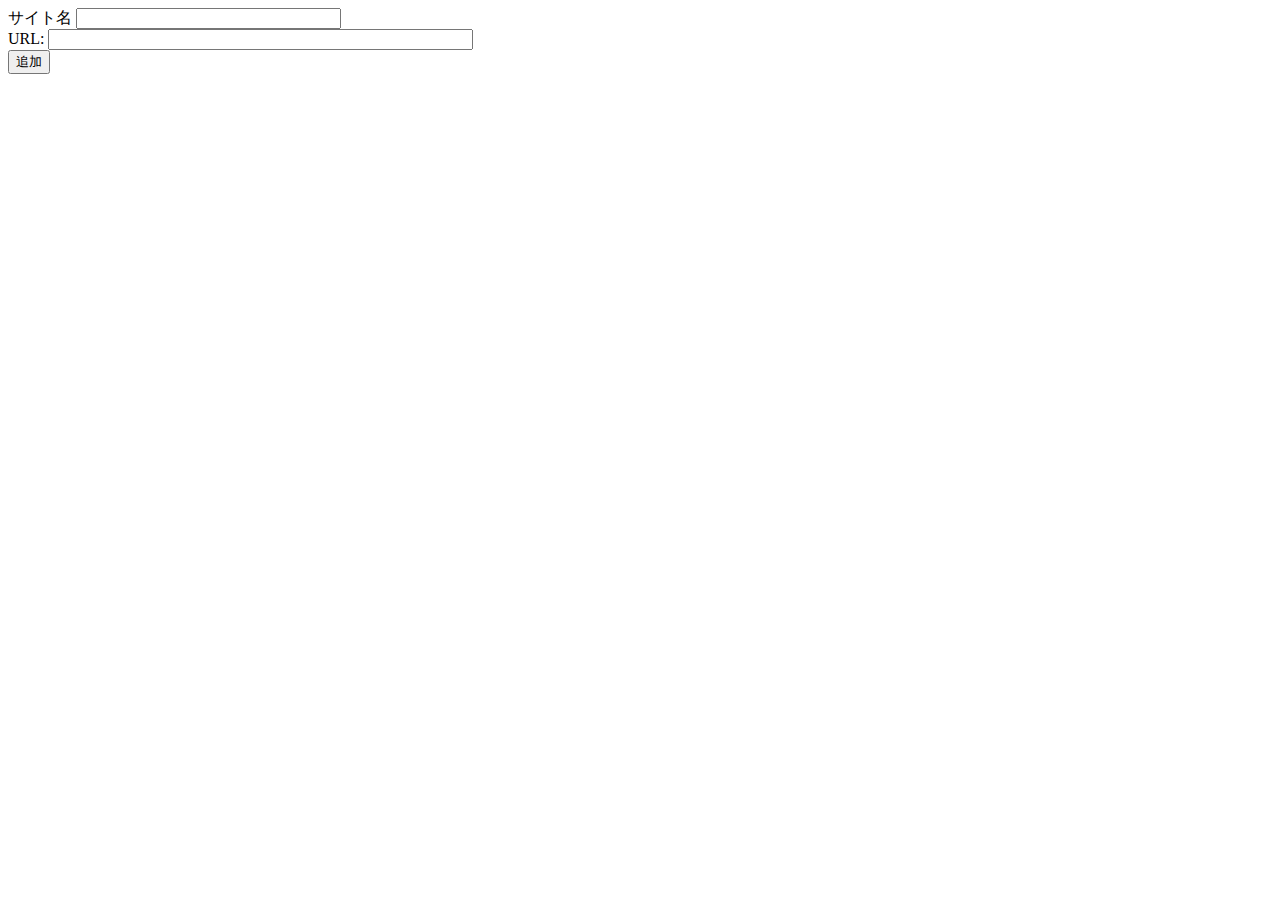
==== sample.html @ 1d20ab57 "6.5.2 新規にノードを作成する" ====
<!DOCTYPE html>
<html lang="en">
<head>
    <meta charset="UTF-8">
    <meta name="viewport" content="width=device-width, initial-scale=1.0">
    <title>Document</title>
</head>
<body>
    <form>
        <div>
            <label for="name">サイト名</label>
            <input type="text" name="name" id="name" size="30">
        </div>
        <div>
            <label for="url">URL:</label>
            <input type="text" name="url" id="url" size="50">
        </div>
        <div><input type="button" value="追加" id="btn"></div>
    </form>
    <div id="list"></div>
    <script src="sample.js"></script>
</body>
</html>
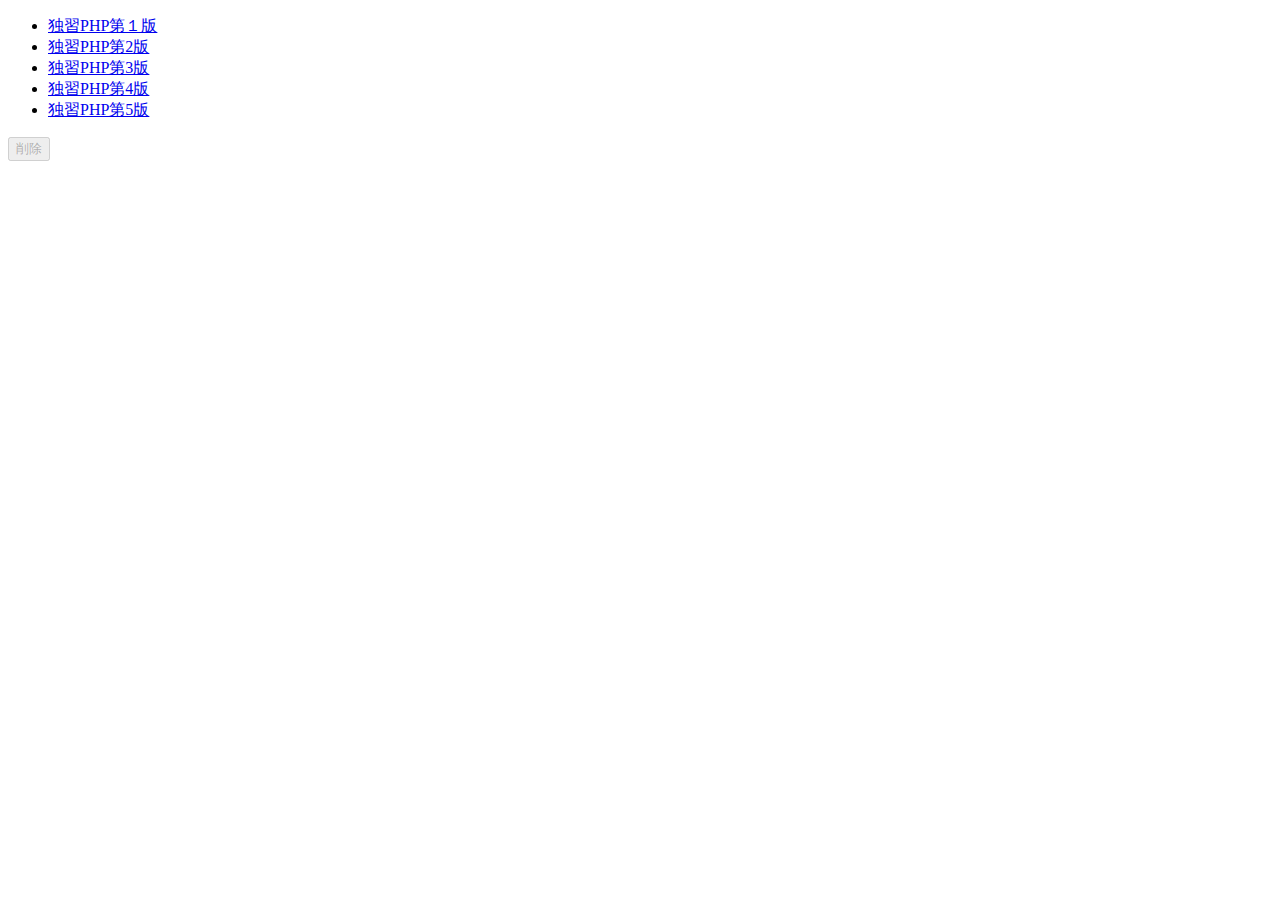
==== commit 38923e8d: "6.5.3 既存のノードを置きかえ・削除" ====
--- a/sample.html
+++ b/sample.html
@@ -6,18 +6,15 @@
     <title>Document</title>
 </head>
 <body>
-    <form>
-        <div>
-            <label for="name">サイト名</label>
-            <input type="text" name="name" id="name" size="30">
-        </div>
-        <div>
-            <label for="url">URL:</label>
-            <input type="text" name="url" id="url" size="50">
-        </div>
-        <div><input type="button" value="追加" id="btn"></div>
-    </form>
-    <div id="list"></div>
+    <ul id="list">
+        <li><a href="JavaScript:void(0)" data-isbn="978-4-7981-3547-1">独習PHP第１版</a></li>
+        <li><a href="JavaScript:void(0)" data-isbn="978-4-7741-8030-4">独習PHP第2版</a></li>
+        <li><a href="JavaScript:void(0)" data-isbn="978-4-7741-7984-1">独習PHP第3版</a></li>
+        <li><a href="JavaScript:void(0)" data-isbn="978-4-7981-4402-3">独習PHP第4版</a></li>
+        <li><a href="JavaScript:void(0)" data-isbn="978-4-8222-9644-5">独習PHP第5版</a></li>
+    </ul>
+    <input type="button" value="削除" id="del" disabled/>
+    <div id="pic"></div>
     <script src="sample.js"></script>
 </body>
 </html>
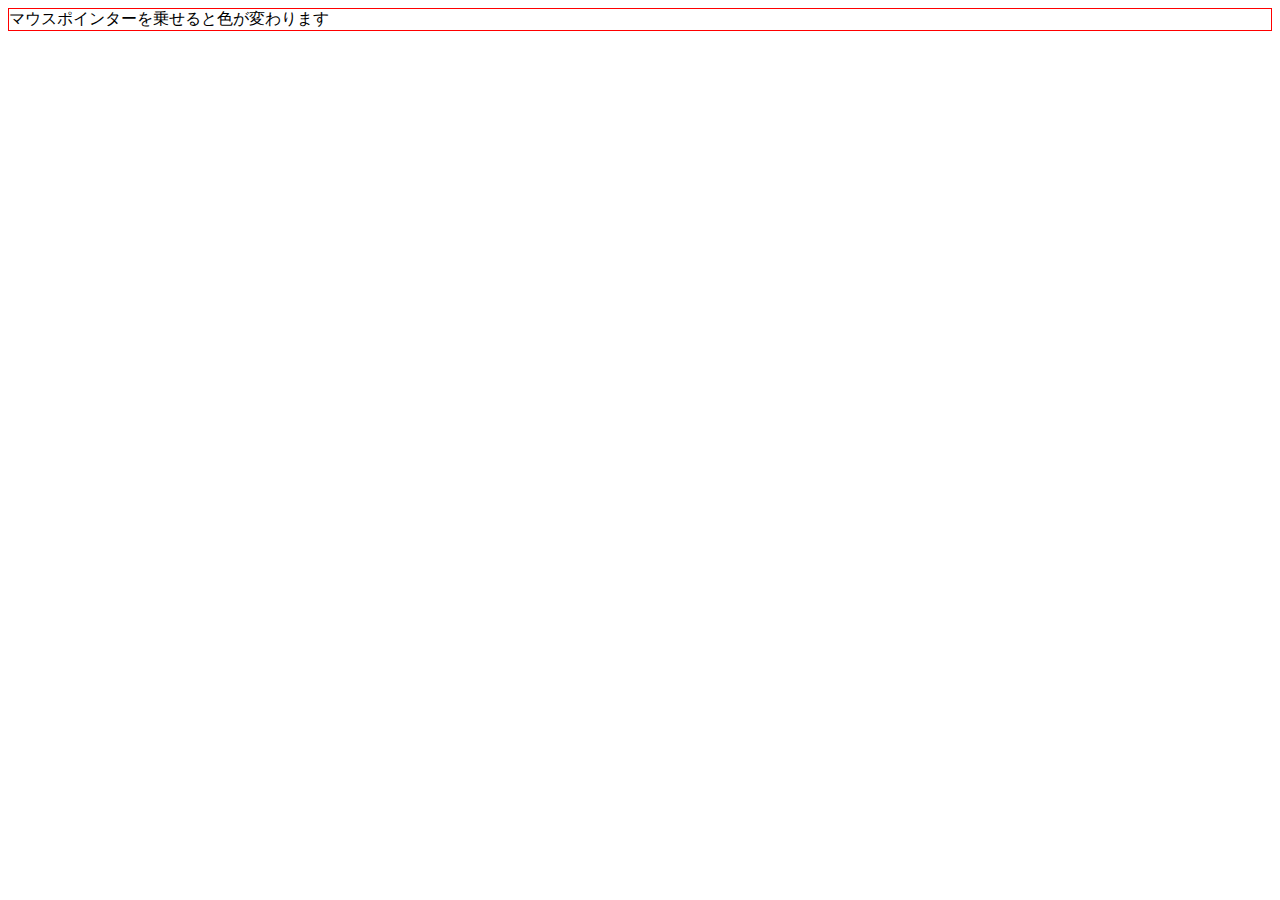
==== commit 7429063e: "6.6.3 classListプロパティ toggleメソッド" ====
--- a/sample.html
+++ b/sample.html
@@ -3,18 +3,11 @@
 <head>
     <meta charset="UTF-8">
     <meta name="viewport" content="width=device-width, initial-scale=1.0">
+    <link rel="stylesheet" href="sample.css">
     <title>Document</title>
 </head>
 <body>
-    <ul id="list">
-        <li><a href="JavaScript:void(0)" data-isbn="978-4-7981-3547-1">独習PHP第１版</a></li>
-        <li><a href="JavaScript:void(0)" data-isbn="978-4-7741-8030-4">独習PHP第2版</a></li>
-        <li><a href="JavaScript:void(0)" data-isbn="978-4-7741-7984-1">独習PHP第3版</a></li>
-        <li><a href="JavaScript:void(0)" data-isbn="978-4-7981-4402-3">独習PHP第4版</a></li>
-        <li><a href="JavaScript:void(0)" data-isbn="978-4-8222-9644-5">独習PHP第5版</a></li>
-    </ul>
-    <input type="button" value="削除" id="del" disabled/>
-    <div id="pic"></div>
+    <div id="elem" class="line name">マウスポインターを乗せると色が変わります</div>
     <script src="sample.js"></script>
 </body>
 </html>
--- a/sample.css
+++ b/sample.css
@@ -0,0 +1,6 @@
+.highlight{
+    background-color: yellow;
+}
+.line{
+    border: 1px solid red;
+}
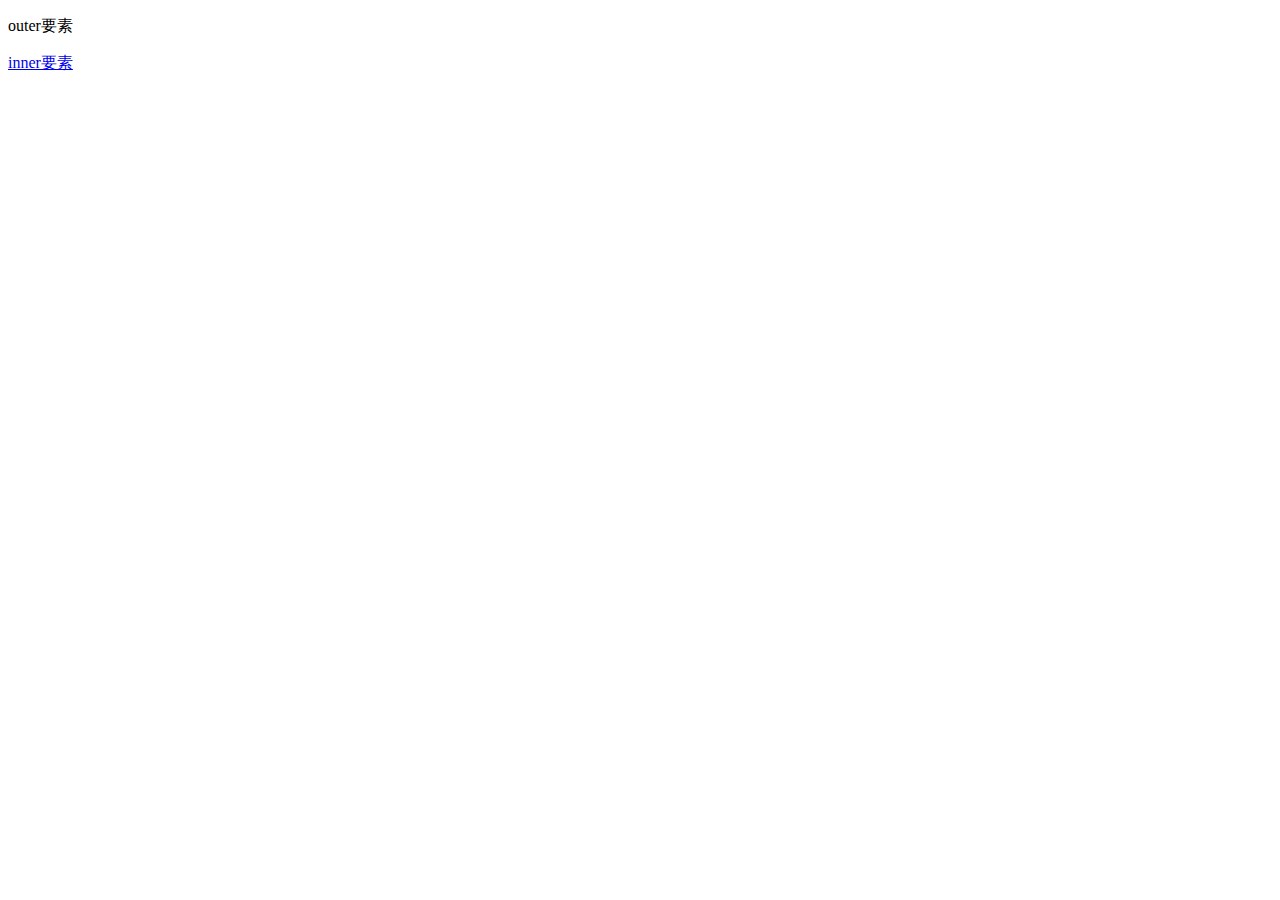
==== commit 3a402c26: "6.7.3 イベント処理の伝播とキャンセル" ====
--- a/sample.html
+++ b/sample.html
@@ -7,7 +7,10 @@
     <title>Document</title>
 </head>
 <body>
-    <div id="elem" class="line name">マウスポインターを乗せると色が変わります</div>
+    <div id="outer">
+        <p>outer要素</p>
+        <a href="http://www.wings.msn.to" id="inner">inner要素</a>
+    </div>
     <script src="sample.js"></script>
 </body>
 </html>
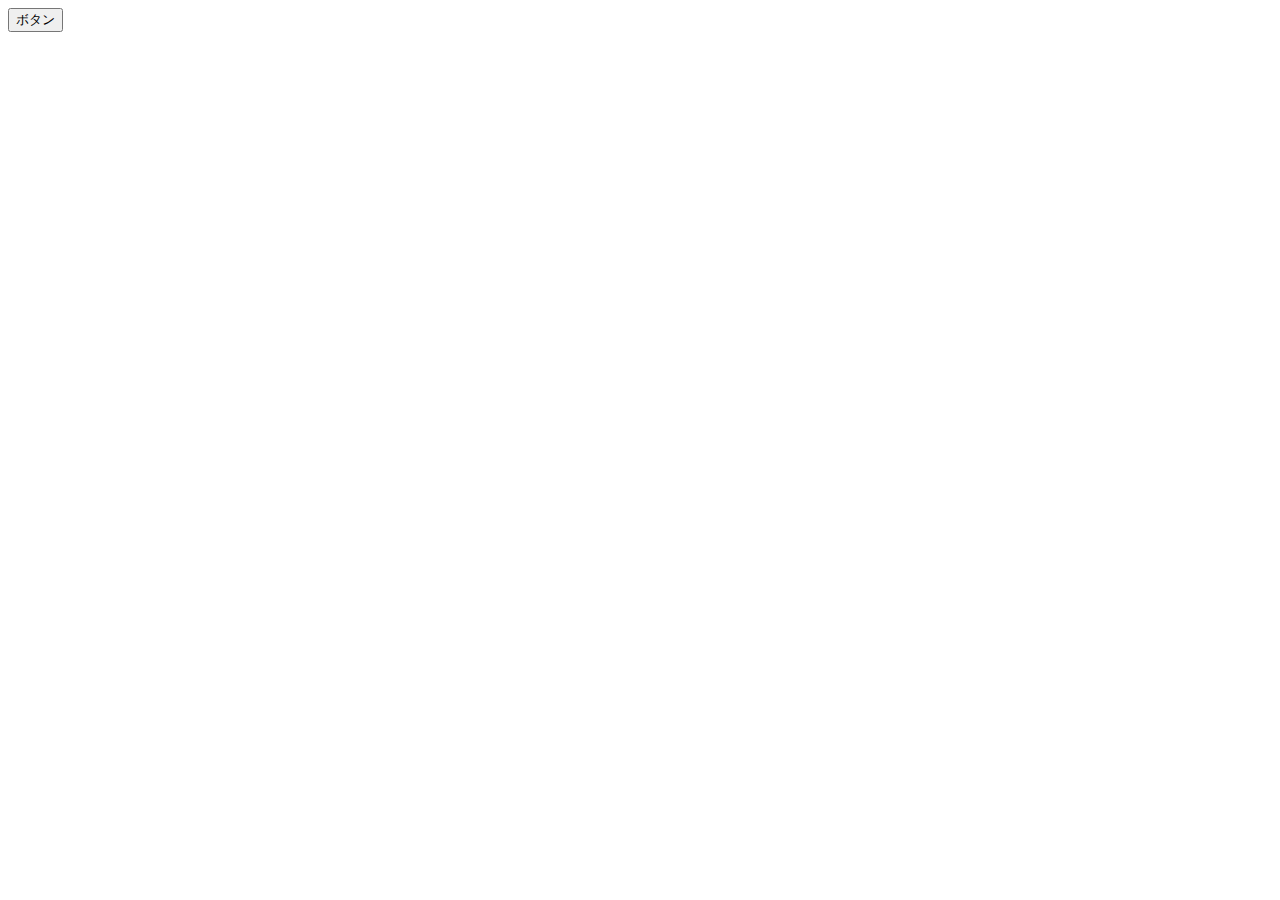
==== commit 4ad4bb64: "6.7.4 イベントリスナー配下のthis" ====
--- a/sample.html
+++ b/sample.html
@@ -7,10 +7,7 @@
     <title>Document</title>
 </head>
 <body>
-    <div id="outer">
-        <p>outer要素</p>
-        <a href="http://www.wings.msn.to" id="inner">inner要素</a>
-    </div>
+    <input type="button" value="ボタン" id="btn">
     <script src="sample.js"></script>
 </body>
 </html>
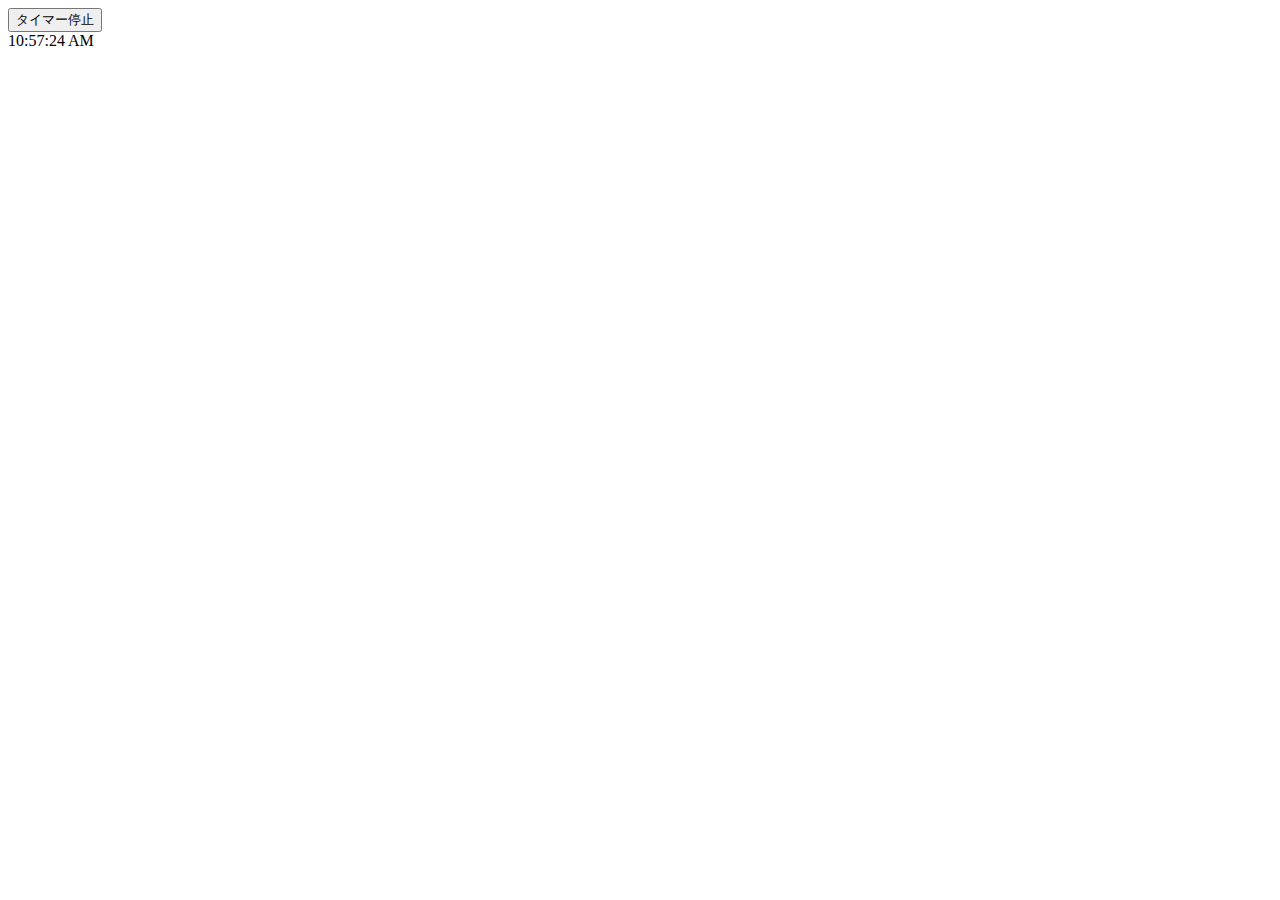
==== commit 65c88a17: "7.1.3 タイマー機能" ====
--- a/sample.html
+++ b/sample.html
@@ -3,11 +3,11 @@
 <head>
     <meta charset="UTF-8">
     <meta name="viewport" content="width=device-width, initial-scale=1.0">
-    <link rel="stylesheet" href="sample.css">
     <title>Document</title>
 </head>
 <body>
-    <input type="button" value="ボタン" id="btn">
+    <input type="button" value="タイマー停止" id="btn">
+    <div id="result"></div>
     <script src="sample.js"></script>
 </body>
 </html>
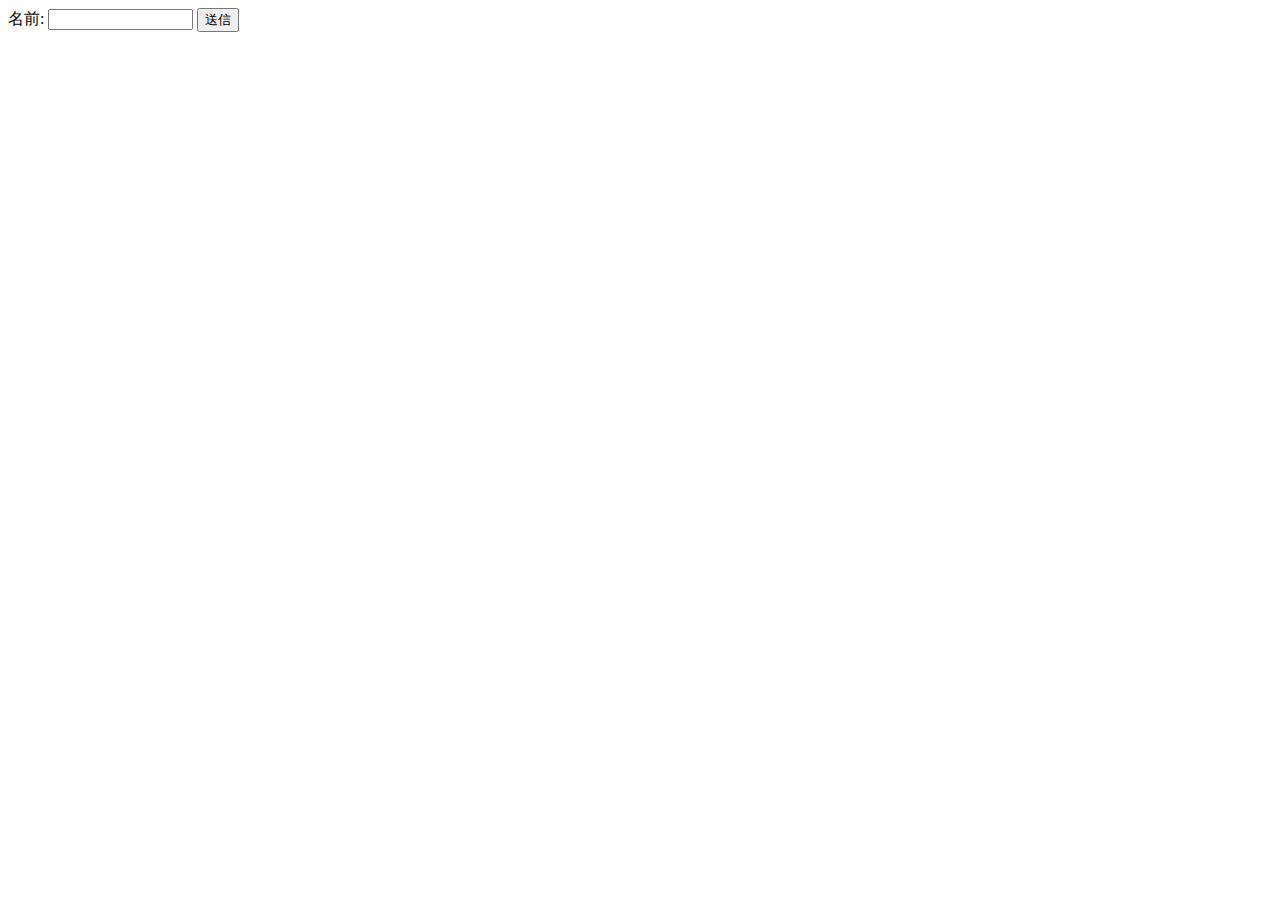
==== commit d615af0b: "7.4.3 Ajaxのhello,world" ====
--- a/sample.html
+++ b/sample.html
@@ -6,7 +6,11 @@
     <title>Document</title>
 </head>
 <body>
-    <input type="button" value="タイマー停止" id="btn">
+    <form method="post" action="sample.php">
+        <label for="name">名前:</label>
+        <input type="text" name="name" id="name" size="15">
+        <input type="button" value="送信" id="btn" name="btn">
+    </form>
     <div id="result"></div>
     <script src="sample.js"></script>
 </body>
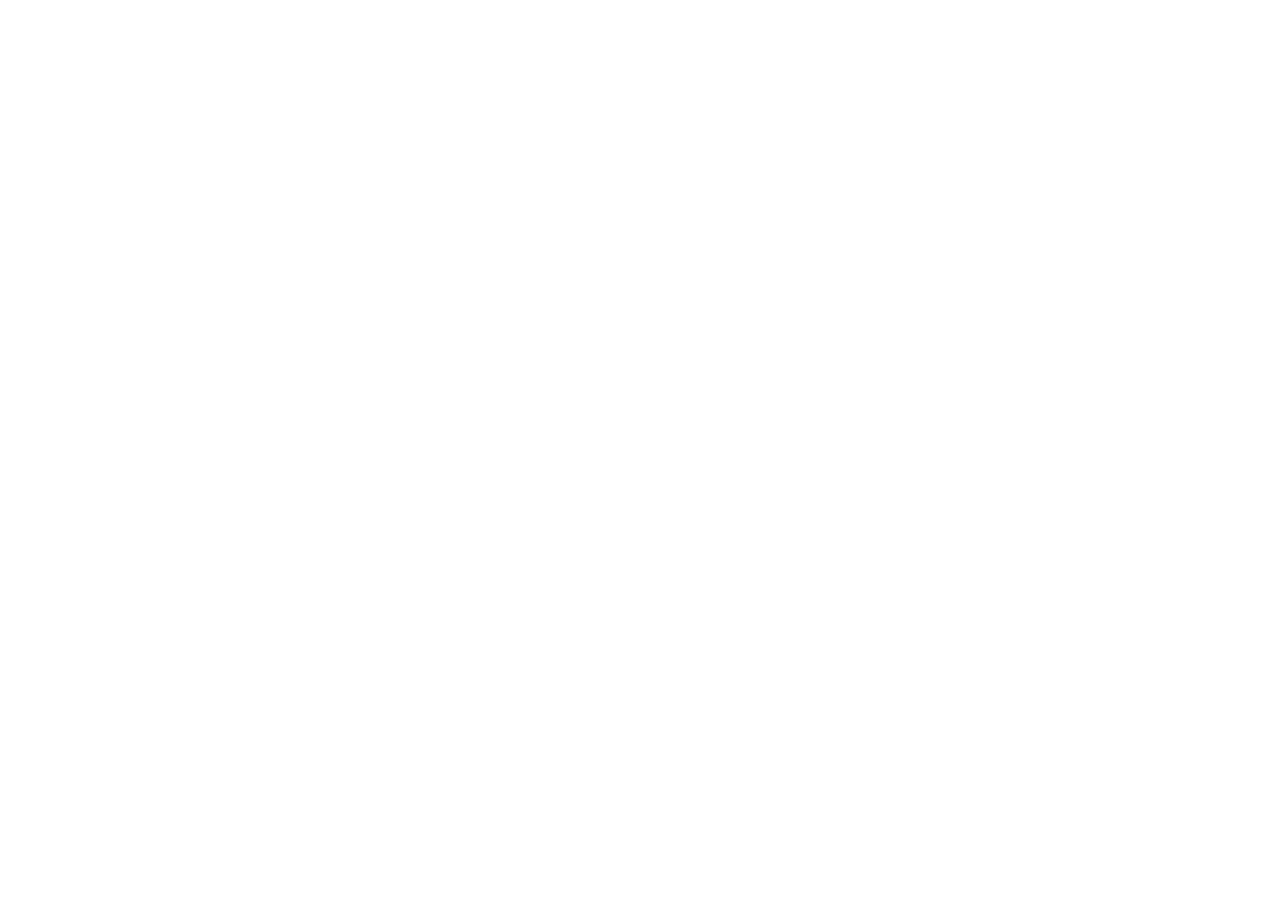
==== commit 2a849eab: "Merge pull request #1 from terukyou/chapter5-2" ====
--- a/sample.html
+++ b/sample.html
@@ -6,12 +6,6 @@
     <title>Document</title>
 </head>
 <body>
-    <form method="post" action="sample.php">
-        <label for="name">名前:</label>
-        <input type="text" name="name" id="name" size="15">
-        <input type="button" value="送信" id="btn" name="btn">
-    </form>
-    <div id="result"></div>
     <script src="sample.js"></script>
 </body>
 </html>
